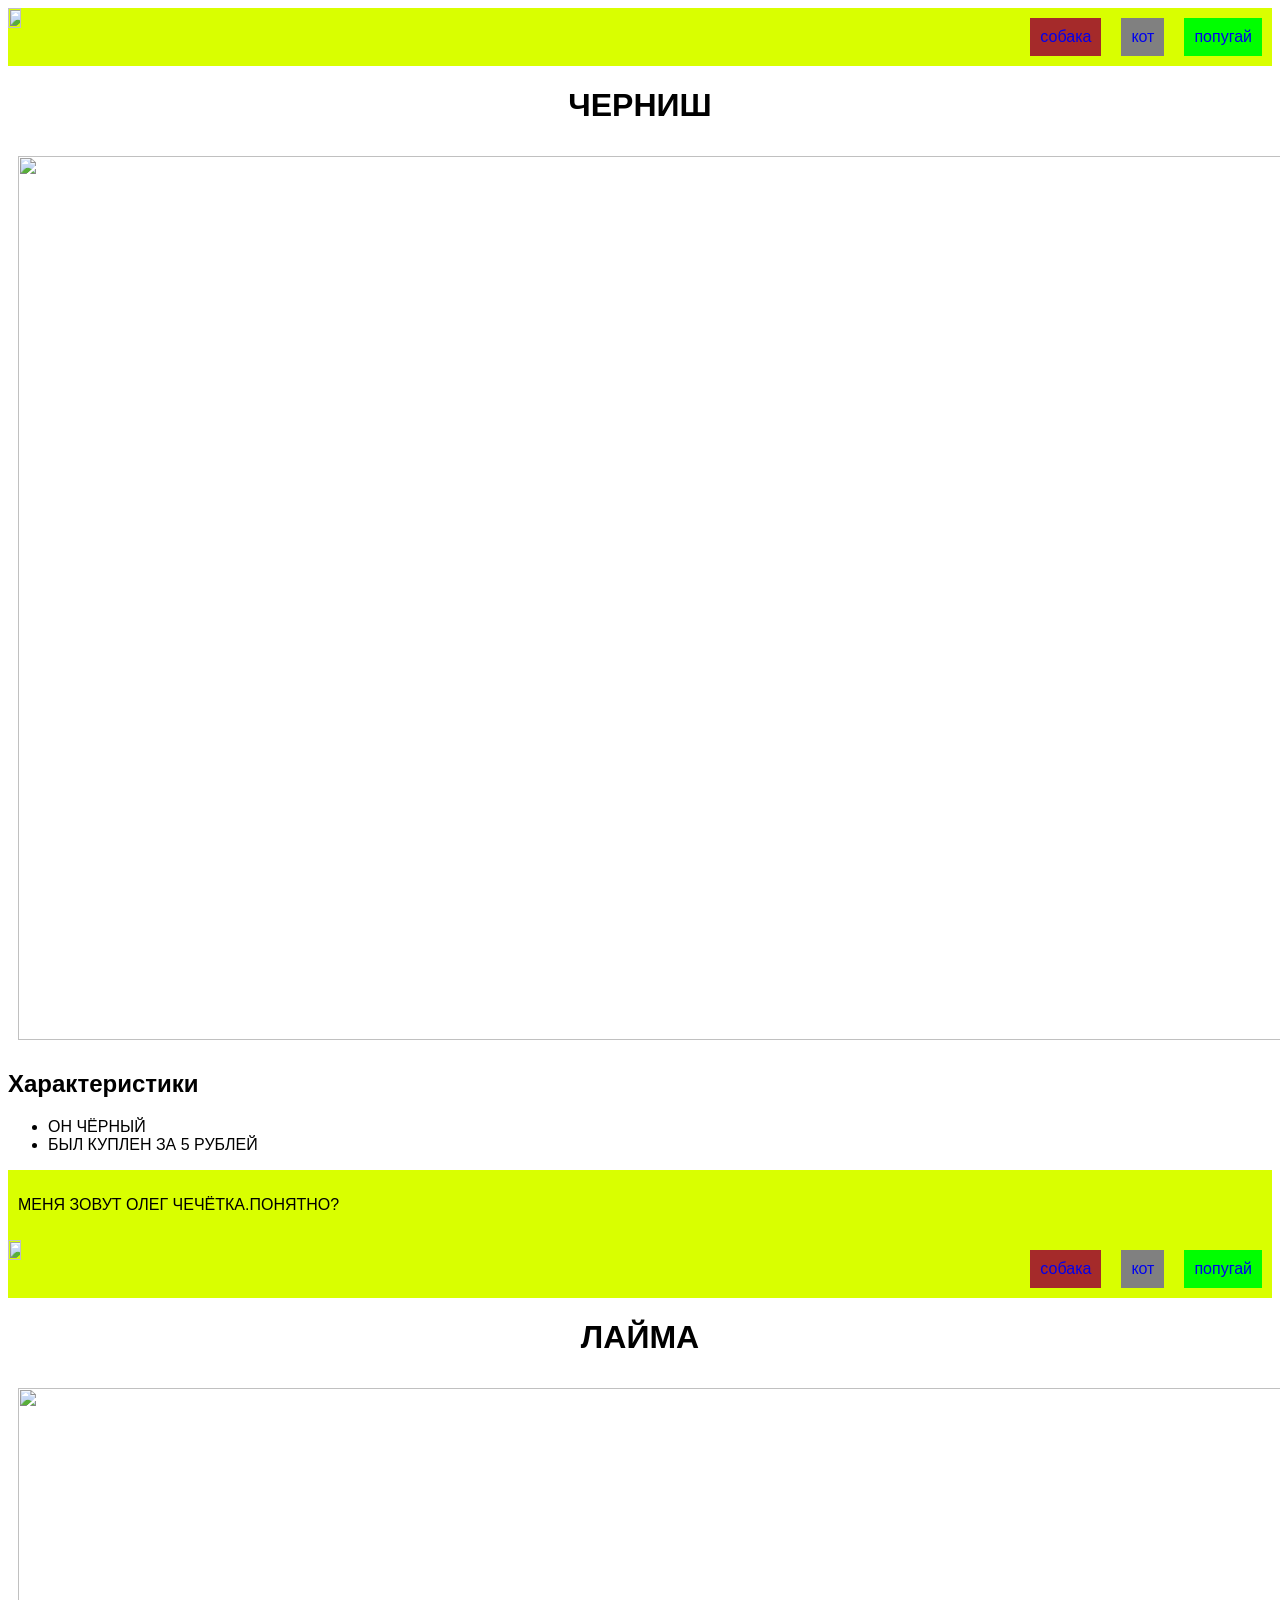
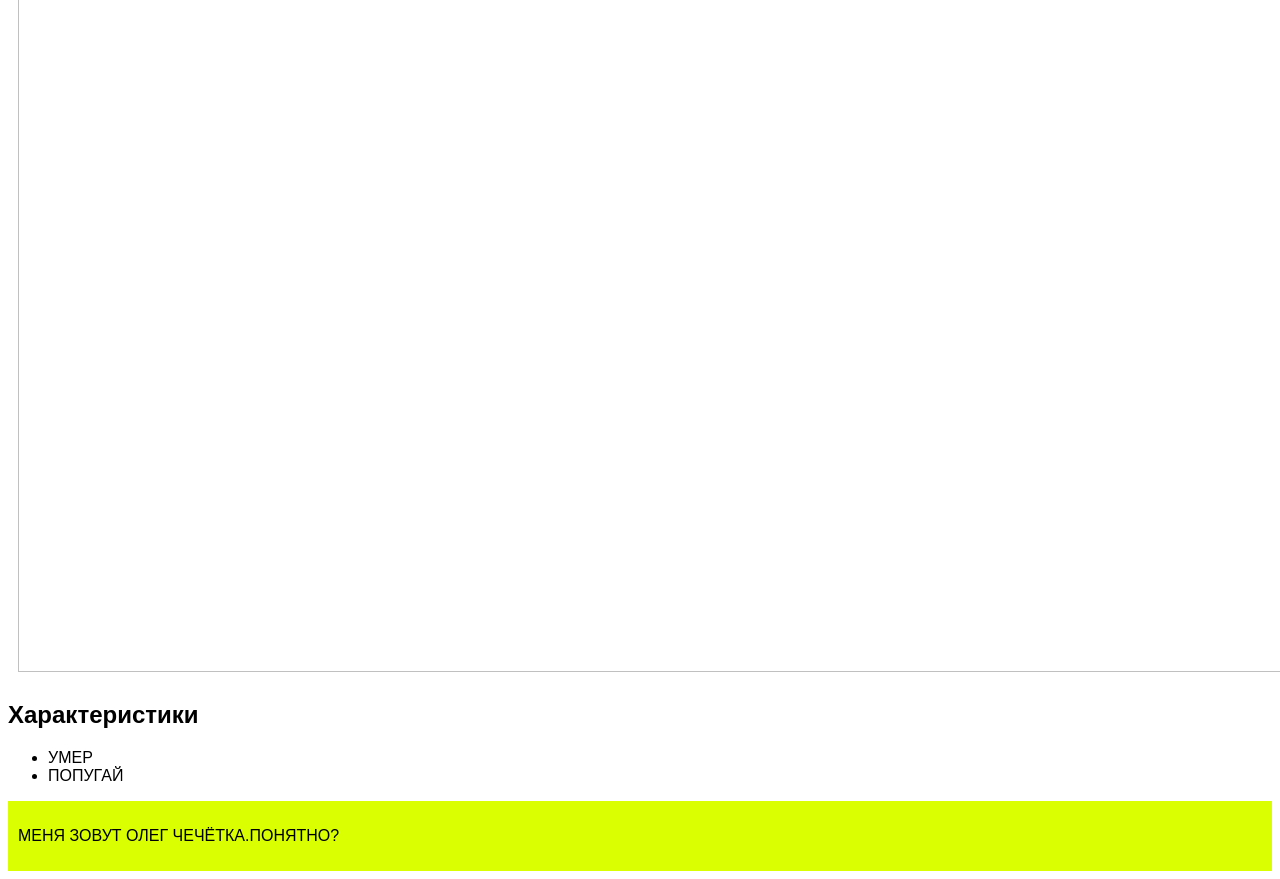
==== chernish-and-layma.html @ d74eaa18 "Rename chernish and layma.html to chernish-and-layma.html" ====
<html>
   <head>
        <title>мои питомцы</title>
        <link rel="stylesheet " href="style.css">
    </head>
    <body>
        <header>
            <img src="https://vse-footbolki.ru/image/cache/catalog/vsm/0/2/2980/2980023/previews/people_2_pad_front_white_700-280x280.jpg">
            <nav>
                <a class="brown" href="gray">собака</a>
                <a class="gray" href="gray">кот</a>
                <a class="lime" href="gray">попугай</a>
            </nav>
        </header>
        <main>
            <h1>ЧЕРНИШ</h1>
            <img  src="https://media.istockphoto.com/id/1475771419/ru/%D1%84%D0%BE%D1%82%D0%BE/%D1%81%D1%82%D0%BE%D1%8F%D1%89%D0%B8%D0%B9-%D1%87%D0%B5%D1%80%D0%BD%D1%8B%D0%B9-%D0%BA%D0%BE%D1%82-%D0%BD%D0%B0-%D0%B1%D0%B5%D0%BB%D0%BE%D0%BC-%D1%84%D0%BE%D0%BD%D0%B5-%D0%BE%D0%B1%D1%82%D1%80%D0%B0%D0%B2%D0%BE%D1%87%D0%BD%D1%8B%D0%B9-%D0%BA%D0%BE%D0%BD%D1%82%D1%83%D1%80.jpg?s=612x612&w=0&k=20&c=B7CWGy_i1-UmdZ7Os9ISR3Nv8YdLRkpj1cyQ0hmxdJA=">
            <h2>Характеристики</h2>
            <ul>
                <li>ОН ЧЁРНЫЙ</li>
                <li>БЫЛ КУПЛЕН ЗА 5 РУБЛЕЙ</li>
            </ul>
        </main>
        <footer>
            <p>МЕНЯ ЗОВУТ ОЛЕГ ЧЕЧЁТКА.ПОНЯТНО?</p>
        </footer>
    </body>
</html>

<html>
   <head>
        <title>мои питомцы</title>
        <link rel="stylesheet " href="style.css">
    </head>
    <body>
        <header>
            <img src="https://vse-footbolki.ru/image/cache/catalog/vsm/0/2/2980/2980023/previews/people_2_pad_front_white_700-280x280.jpg">
            <nav>
                <a class="brown" href="gray">собака</a>
                <a class="gray" href="gray">кот</a>
                <a class="lime" href="gray">попугай</a>
            </nav>
        </header>
        <main>
            <h1>ЛАЙМА</h1>
            <img  src="https://img.freepik.com/premium-photo/close-up-budgerigar-parakeet_262958-1240.jpg">
            <h2>Характеристики</h2>
            <ul>
                <li>УМЕР</li>
                <li>ПОПУГАЙ</li>
            </ul>
        </main>
        <footer>
            <p>МЕНЯ ЗОВУТ ОЛЕГ ЧЕЧЁТКА.ПОНЯТНО?</p>
        </footer>
    </body>
</html>
---- style.css ----
body {
    font-family: sans-serif;
}

header {
    display: flex;
    background-color: #D9FF00;
    justify-content: space-between;
}

header img {
    width: 10%;
}

nav {
    
    display: flex;
    justify-content: flex-end;
    align-items: left;
}

nav a {
    margin: 10px;
    background-color: #D9FF00;
    padding: 10px;
    text-decoration: none;
}
nav a:hover {
    background-color: #D9FF00;
}
footer{
    background-color: #D9FF00;
    padding: 10px;
    
}

.gallery{
    display: flex;
    justify-content: center;
    flex-wrap: wrap;
}
main img{
    width: 100%;
    padding: 10px;

}
h1{
    text-align: center;
}
.brown{
    background-color: brown;
}

.gray{
    background-color: gray;
}

.lime{
    background-color:lime;
}
---- style.css ----
body {
    font-family: sans-serif;
}

header {
    display: flex;
    background-color: #D9FF00;
    justify-content: space-between;
}

header img {
    width: 10%;
}

nav {
    
    display: flex;
    justify-content: flex-end;
    align-items: left;
}

nav a {
    margin: 10px;
    background-color: #D9FF00;
    padding: 10px;
    text-decoration: none;
}
nav a:hover {
    background-color: #D9FF00;
}
footer{
    background-color: #D9FF00;
    padding: 10px;
    
}

.gallery{
    display: flex;
    justify-content: center;
    flex-wrap: wrap;
}
main img{
    width: 100%;
    padding: 10px;

}
h1{
    text-align: center;
}
.brown{
    background-color: brown;
}

.gray{
    background-color: gray;
}

.lime{
    background-color:lime;
}
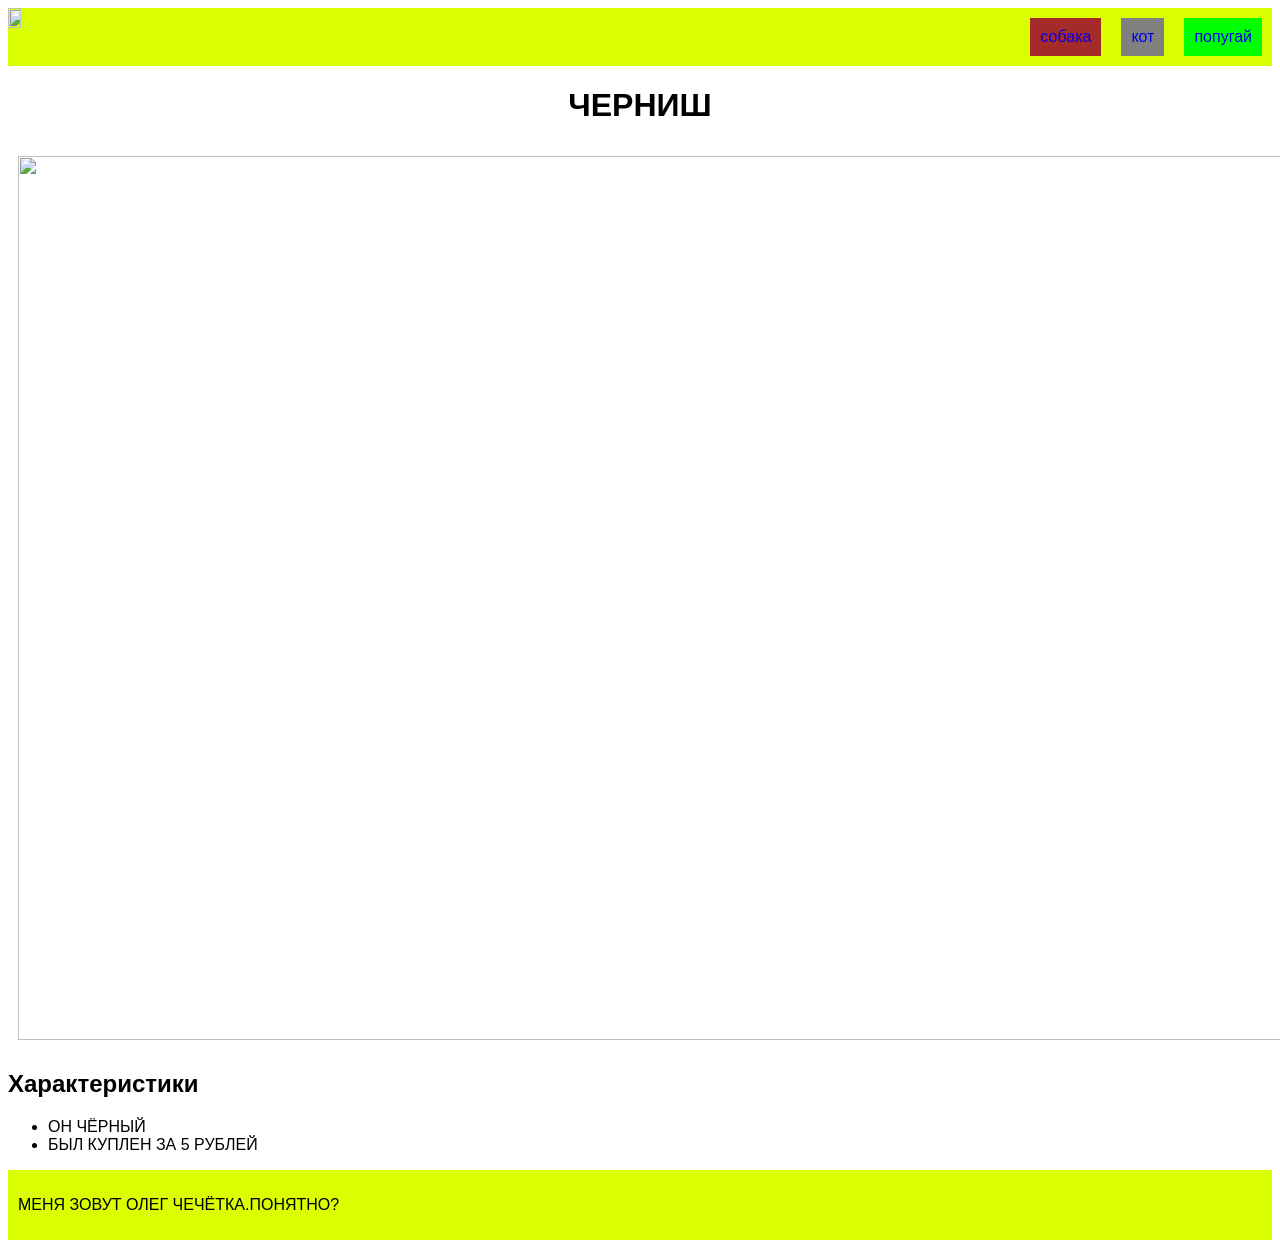
==== commit c6e8ae56: "Update chernish-and-layma.html" ====
--- a/chernish-and-layma.html
+++ b/chernish-and-layma.html
@@ -26,33 +26,3 @@
         </footer>
     </body>
 </html>
-
-<html>
-   <head>
-        <title>мои питомцы</title>
-        <link rel="stylesheet " href="style.css">
-    </head>
-    <body>
-        <header>
-            <img src="https://vse-footbolki.ru/image/cache/catalog/vsm/0/2/2980/2980023/previews/people_2_pad_front_white_700-280x280.jpg">
-            <nav>
-                <a class="brown" href="gray">собака</a>
-                <a class="gray" href="gray">кот</a>
-                <a class="lime" href="gray">попугай</a>
-            </nav>
-        </header>
-        <main>
-            <h1>ЛАЙМА</h1>
-            <img  src="https://img.freepik.com/premium-photo/close-up-budgerigar-parakeet_262958-1240.jpg">
-            <h2>Характеристики</h2>
-            <ul>
-                <li>УМЕР</li>
-                <li>ПОПУГАЙ</li>
-            </ul>
-        </main>
-        <footer>
-            <p>МЕНЯ ЗОВУТ ОЛЕГ ЧЕЧЁТКА.ПОНЯТНО?</p>
-        </footer>
-    </body>
-</html>
-
